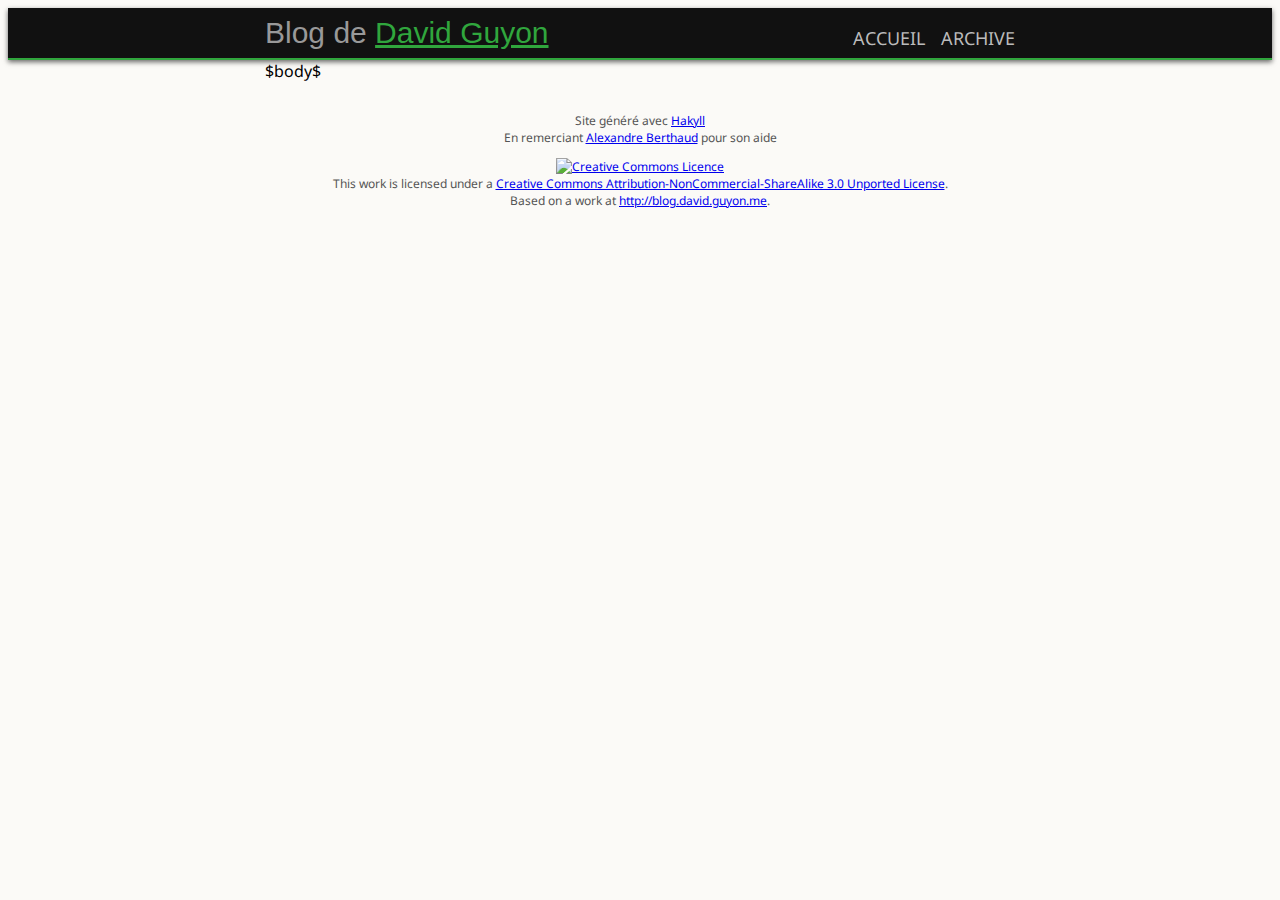
==== templates/default.html @ 0e0fe524 "Change: removed Junction font. For now I use the Droid Sans font from Google" ====
<!DOCTYPE html>
<html lang="fr">
<head>
  <title>$title$ - Blog de David Guyon</title>
  <meta charset="utf-8" />
  <meta name="description" content="$description$" />
  <link rel="stylesheet" type="text/css" href="/css/bootstrap.min.css" />
  <link rel="stylesheet" type="text/css" href="/css/bootstrap-responsive.min.css" />
  <link rel="stylesheet" type="text/css" href="/css/default.css" />
  <link rel="shortcut icon" href="/images/favicon.ico" />
  <link href='http://fonts.googleapis.com/css?family=Droid+Sans:400,700' rel='stylesheet' type='text/css'>
  <script src="/js/bootstrap.min.js"></script>
</head>
<body>
  <header>
    <div id="headerContent">
      <h1>Blog de <a href="http://david.guyon.me">David Guyon</a></h1>
      <div id="navigation">
        <a href="/">Accueil</a>
        <a href="/posts.html">Archive</a>
      </div>
    </div>
  </header>

  <div id="bodyContent">
    $body$
  </div>

  <footer>
    <p>Site généré avec <a href="http://jaspervdj.be/hakyll">Hakyll</a><br>
       En remerciant <a href="http://alexandre.berthaud.me">Alexandre Berthaud</a> pour son aide</p>
    
    <a rel="license" href="http://creativecommons.org/licenses/by-nc-sa/3.0/deed.en_GB"><img alt="Creative Commons Licence" style="border-width:0" src="http://i.creativecommons.org/l/by-nc-sa/3.0/88x31.png" /></a><br />This work is licensed under a <a rel="license" href="http://creativecommons.org/licenses/by-nc-sa/3.0/deed.en_GB">Creative Commons Attribution-NonCommercial-ShareAlike 3.0 Unported License</a>.<br />Based on a work at <a xmlns:dct="http://purl.org/dc/terms/" href="http://blog.david.guyon.me" rel="dct:source">http://blog.david.guyon.me</a>.
  </footer>
</body>
</html>
---- css/default.css ----
@font-face {
  font-family: 'Existence';
  src: url('/fonts/Existence-Light.otf') format('opentype'),
       url('/fonts/Existence-Light.ttf') format('truetype');
  font-weight: normal;
  font-style: normal;
}

/*
 * General
 */

h1, h2 {
  font-family: "Existence", Arial;
}

section a {
  color: #67BCE6;
}

body {
  background-color: #FBFAF7;
  font-family: "Droid Sans", Arial;
}

/*
 * Header
 */

body > header {
  height: 50px;
  width: 100%;
  margin: 0;
  background-color: #111;
  border-bottom: 2px solid #30A63D;
  -webkit-box-shadow: 0 2px 5px rgba(0,0,0,0.6);
     -moz-box-shadow: 0 2px 5px rgba(0,0,0,0.6);
       -o-box-shadow: 0 2px 5px rgba(0,0,0,0.6);
          box-shadow: 0 2px 5px rgba(0,0,0,0.6);
}

header #headerContent {
  position: relative;
  width: 750px;
  margin: 0 auto;
}

body > header h1 {
  margin: 0;
  color: #999;
  float: left;
  width: 300px;
  font-size: 30px;
  margin-top: 8px;
  font-weight: normal;
}

body > header h1 a {
  color: #30A63D;
}

body > header h1 a:hover {
  color: #5FD35F;
  text-decoration: none;
}

header #navigation {
  float: right;
  width: 300px;
  margin-top: 18px;
  text-align: right;
}

header #navigation a {
  color: #BBB;
  font-size: 18px;
  margin-left: 12px;
  text-decoration: none;
  text-transform: uppercase;
  font-family: "Droid Sans", Arial;
}

/*
 * Body
 */

#bodyContent {
  width: 750px;
  margin: 0 auto;
}

section#recentPosts, 
section#allPosts,
section#tags {
  height: 100%;
  margin-top: 20px;
  background-color: #666;
  -webkit-box-shadow: 3px 3px 8px #888;
     -moz-box-shadow: 3px 3px 8px #888;
       -o-box-shadow: 3px 3px 8px #888;
          box-shadow: 3px 3px 8px #888;
}

section#recentPosts h2, 
section#allPosts h2,
section#tags h2 {
  color: #FFF;
  font-size: 25px;
  padding-top: 4px;
  padding-left: 10px;
  font-weight: normal;
  text-shadow: 0 2px 5px rgba(0,0,0,0.6);
  -webkit-box-shadow: 0 2px 2px rgba(0,0,0,0.4);
     -moz-box-shadow: 0 2px 2px rgba(0,0,0,0.4);
       -o-box-shadow: 0 2px 2px rgba(0,0,0,0.4);
          box-shadow: 0 2px 2px rgba(0,0,0,0.4);
  background-color: rgba(255,255,255,0.5);
}

section#recentPosts ul, 
section#allPosts ul,
section#tags p {
  color: #DDD;
  margin: 15px 10px;
  font-family: "Droid Sans", Arial;
}

section#recentPosts ul li,
section#allPosts ul li {
  margin-bottom: 10px;
}

/*
 * Render single post
 */

article header h2 {
  margin-top: 40px;
}

article h3,
article h4 {
  font-family: "Existence", Arial;
  color: #222;
}

article p ,
article ul {
  color: #444;
  font-size: 1.2em;
  line-height: 1.5em;
  margin-bottom: 20px;
  text-align: justify;
}

article a {
  color: #08C;
}

article a:hover {
  text-decoration: none;
}

article img {
  padding: 5px;
  border: 1px solid #CCC;
}

/*
 * Footer
 */

body > footer {
  color: #555;
  width: 750px;
  margin: 0 auto;
  font-size: 12px;
  margin-top: 30px;
  text-align: center;
  font-family: "Droid Sans", Arial;
}
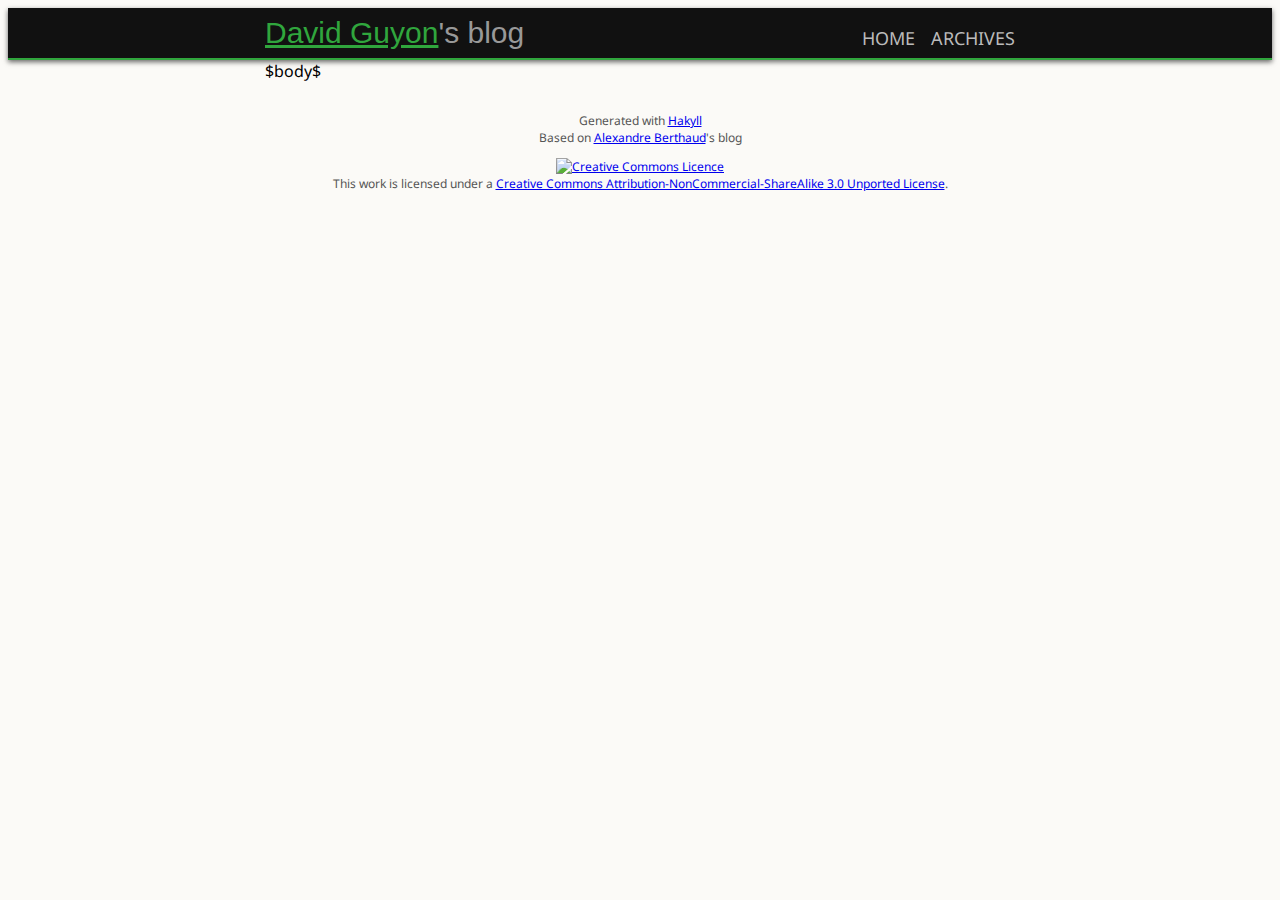
==== commit 22b4ef0e: "Change: translated in English (not the posts)" ====
--- a/templates/default.html
+++ b/templates/default.html
@@ -1,23 +1,25 @@
 <!DOCTYPE html>
 <html lang="fr">
 <head>
-  <title>$title$ - Blog de David Guyon</title>
+  <title>$title$ - David Guyon's blog</title>
   <meta charset="utf-8" />
   <meta name="description" content="$description$" />
   <link rel="stylesheet" type="text/css" href="/css/bootstrap.min.css" />
   <link rel="stylesheet" type="text/css" href="/css/bootstrap-responsive.min.css" />
+  <link rel="stylesheet" type="text/css" href="/css/prettify.css" />
   <link rel="stylesheet" type="text/css" href="/css/default.css" />
   <link rel="shortcut icon" href="/images/favicon.ico" />
   <link href='http://fonts.googleapis.com/css?family=Droid+Sans:400,700' rel='stylesheet' type='text/css'>
   <script src="/js/bootstrap.min.js"></script>
+  <script src="/js/prettify.js"></script>
 </head>
-<body>
+<body onload="prettyPrint()">
   <header>
     <div id="headerContent">
-      <h1>Blog de <a href="http://david.guyon.me">David Guyon</a></h1>
+      <h1><a href="http://david.guyon.me">David Guyon</a>'s blog</h1>
       <div id="navigation">
-        <a href="/">Accueil</a>
-        <a href="/posts.html">Archive</a>
+        <a href="/">Home</a>
+        <a href="/posts.html">Archives</a>
       </div>
     </div>
   </header>
@@ -27,10 +29,21 @@
   </div>
 
   <footer>
-    <p>Site généré avec <a href="http://jaspervdj.be/hakyll">Hakyll</a><br>
-       En remerciant <a href="http://alexandre.berthaud.me">Alexandre Berthaud</a> pour son aide</p>
-    
-    <a rel="license" href="http://creativecommons.org/licenses/by-nc-sa/3.0/deed.en_GB"><img alt="Creative Commons Licence" style="border-width:0" src="http://i.creativecommons.org/l/by-nc-sa/3.0/88x31.png" /></a><br />This work is licensed under a <a rel="license" href="http://creativecommons.org/licenses/by-nc-sa/3.0/deed.en_GB">Creative Commons Attribution-NonCommercial-ShareAlike 3.0 Unported License</a>.<br />Based on a work at <a xmlns:dct="http://purl.org/dc/terms/" href="http://blog.david.guyon.me" rel="dct:source">http://blog.david.guyon.me</a>.
+    <p>Generated with <a href="http://jaspervdj.be/hakyll">Hakyll</a><br>
+       Based on <a href="http://blog.alexandre.berthaud.me">Alexandre Berthaud</a>'s blog</p>
+
+    <a rel="license" href="http://creativecommons.org/licenses/by-nc-sa/3.0/deed.en_GB"><img alt="Creative Commons Licence" style="border-width:0" src="http://i.creativecommons.org/l/by-nc-sa/3.0/88x31.png" /></a><br />
+    This work is licensed under a <a rel="license" href="http://creativecommons.org/licenses/by-nc-sa/3.0/deed.en_GB">Creative Commons Attribution-NonCommercial-ShareAlike 3.0 Unported License</a>.
   </footer>
+
+  <script>
+    (function(i,s,o,g,r,a,m){i['GoogleAnalyticsObject']=r;i[r]=i[r]||function(){
+    (i[r].q=i[r].q||[]).push(arguments)},i[r].l=1*new Date();a=s.createElement(o),
+    m=s.getElementsByTagName(o)[0];a.async=1;a.src=g;m.parentNode.insertBefore(a,m)
+    })(window,document,'script','//www.google-analytics.com/analytics.js','ga');
+
+    ga('create', 'UA-59858624-2', 'auto');
+    ga('send', 'pageview');
+  </script>
 </body>
 </html>
--- a/css/prettify.css
+++ b/css/prettify.css
@@ -0,0 +1 @@
+.pln{color:#000}@media screen{.str{color:#080}.kwd{color:#008}.com{color:#800}.typ{color:#606}.lit{color:#066}.pun,.opn,.clo{color:#660}.tag{color:#008}.atn{color:#606}.atv{color:#080}.dec,.var{color:#606}.fun{color:red}}@media print,projection{.str{color:#060}.kwd{color:#006;font-weight:bold}.com{color:#600;font-style:italic}.typ{color:#404;font-weight:bold}.lit{color:#044}.pun,.opn,.clo{color:#440}.tag{color:#006;font-weight:bold}.atn{color:#404}.atv{color:#060}}pre.prettyprint{}ol.linenums{margin-top:0;margin-bottom:0}li.L0,li.L1,li.L2,li.L3,li.L5,li.L6,li.L7,li.L8{list-style-type:none}li.L1,li.L3,li.L5,li.L7,li.L9{background:#eee}
--- a/css/default.css
+++ b/css/default.css
@@ -93,6 +93,7 @@
 section#allPosts,
 section#tags {
   height: 100%;
+  font-size: 15px;
   margin-top: 20px;
   background-color: #666;
   -webkit-box-shadow: 3px 3px 8px #888;
@@ -130,6 +131,13 @@
   margin-bottom: 10px;
 }
 
+section#recentPosts a:hover,
+section#allPosts a:hover,
+section#tags a:hover {
+  color: rgb(174, 228, 255);
+  text-decoration: none;
+}
+
 /*
  * Render single post
  */
@@ -144,9 +152,17 @@
   color: #222;
 }
 
+article h3 {
+  margin-top: 18px;
+}
+
+article h4 {
+  font-size: 20px;
+}
+
 article p ,
 article ul {
-  color: #444;
+  color: #333;
   font-size: 1.2em;
   line-height: 1.5em;
   margin-bottom: 20px;
